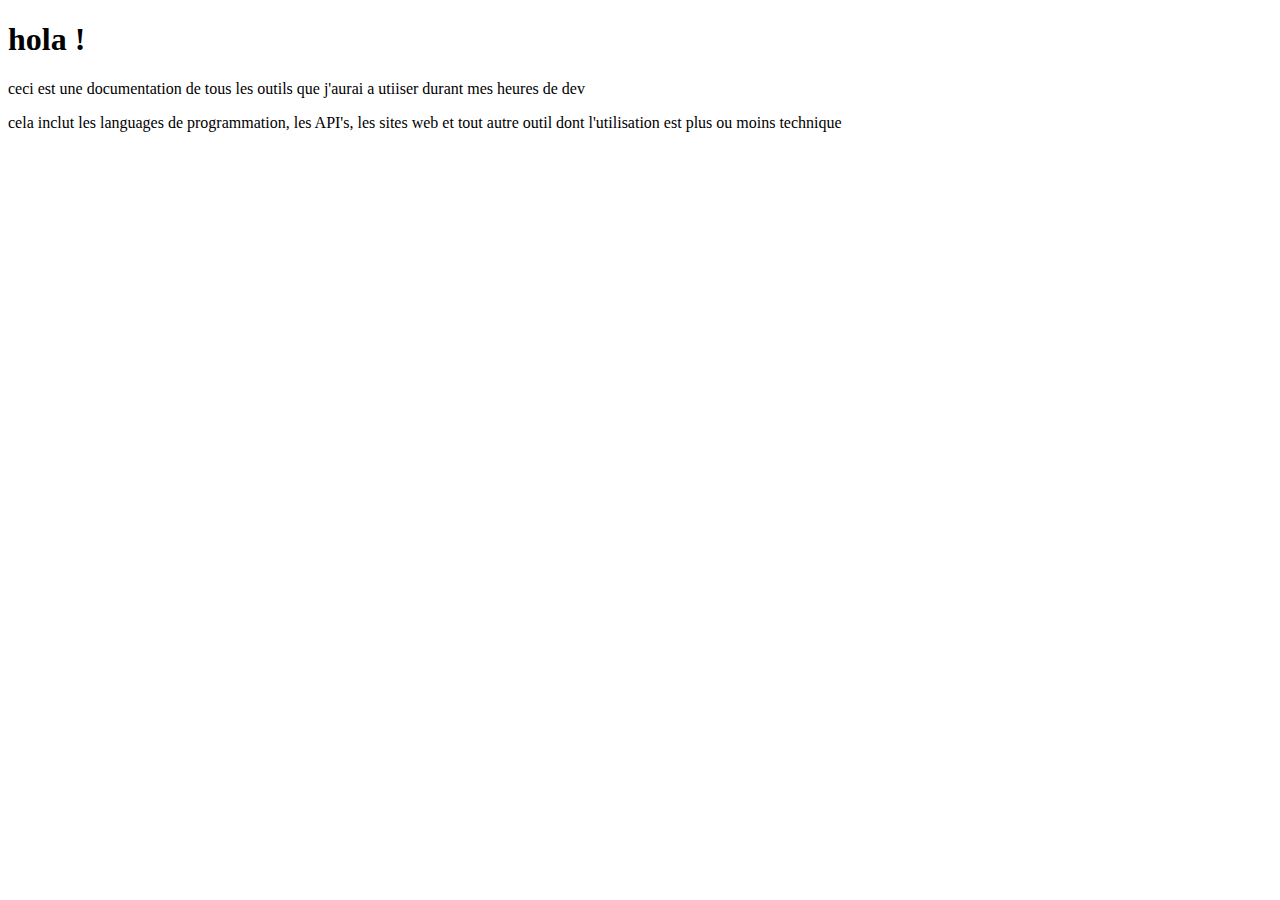
==== index.html @ fc66fb59 "modification du contenu des fichiers" ====
<!DOCTYPE html>
<html lang="fr">
	<head>
		<title>the rotten book</title>
		<meta charset="utf-8"/>
	</head>
	<body>
		<h1>hola !</h1>
		<p>ceci est une documentation de tous les outils que j'aurai a utiiser durant mes heures de dev</p>
		<p>cela inclut les languages de programmation, les API's, les sites web et tout autre outil dont l'utilisation est plus ou moins technique</p>
		<!-- on devrait avoir une sorte de table des matieres ici, mais on le fera bientot -->
		<script src="main.js"></script>
	</body>
</html>
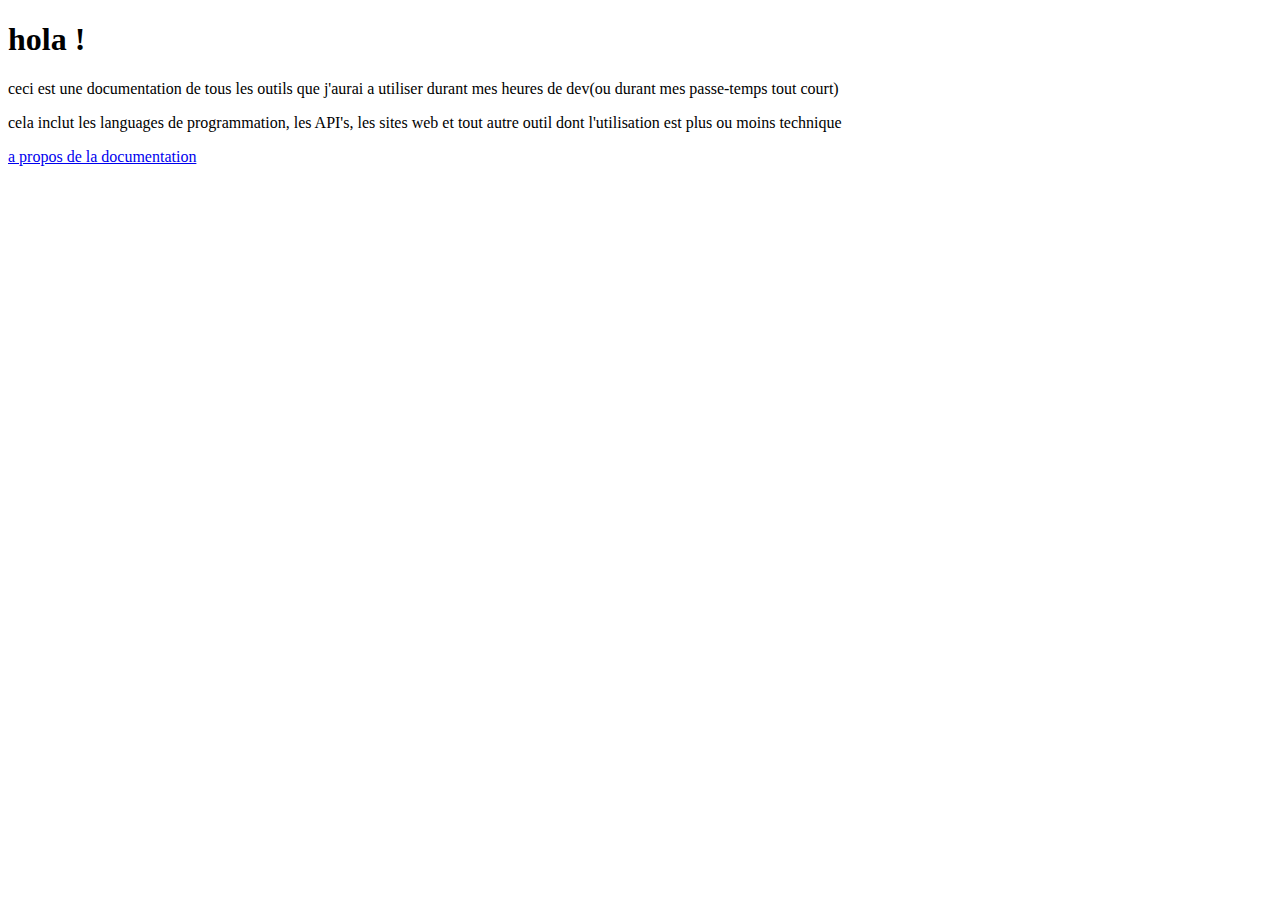
==== commit 995bc4f9: "ajout d'un fichier a propos, modification de l'index" ====
--- a/index.html
+++ b/index.html
@@ -6,8 +6,9 @@
 	</head>
 	<body>
 		<h1>hola !</h1>
-		<p>ceci est une documentation de tous les outils que j'aurai a utiiser durant mes heures de dev</p>
+		<p>ceci est une documentation de tous les outils que j'aurai a utiliser durant mes heures de dev(ou durant mes passe-temps tout court)</p>
 		<p>cela inclut les languages de programmation, les API's, les sites web et tout autre outil dont l'utilisation est plus ou moins technique</p>
+		<a href="a propos.html">a propos de la documentation</a>
 		<!-- on devrait avoir une sorte de table des matieres ici, mais on le fera bientot -->
 		<script src="main.js"></script>
 	</body>
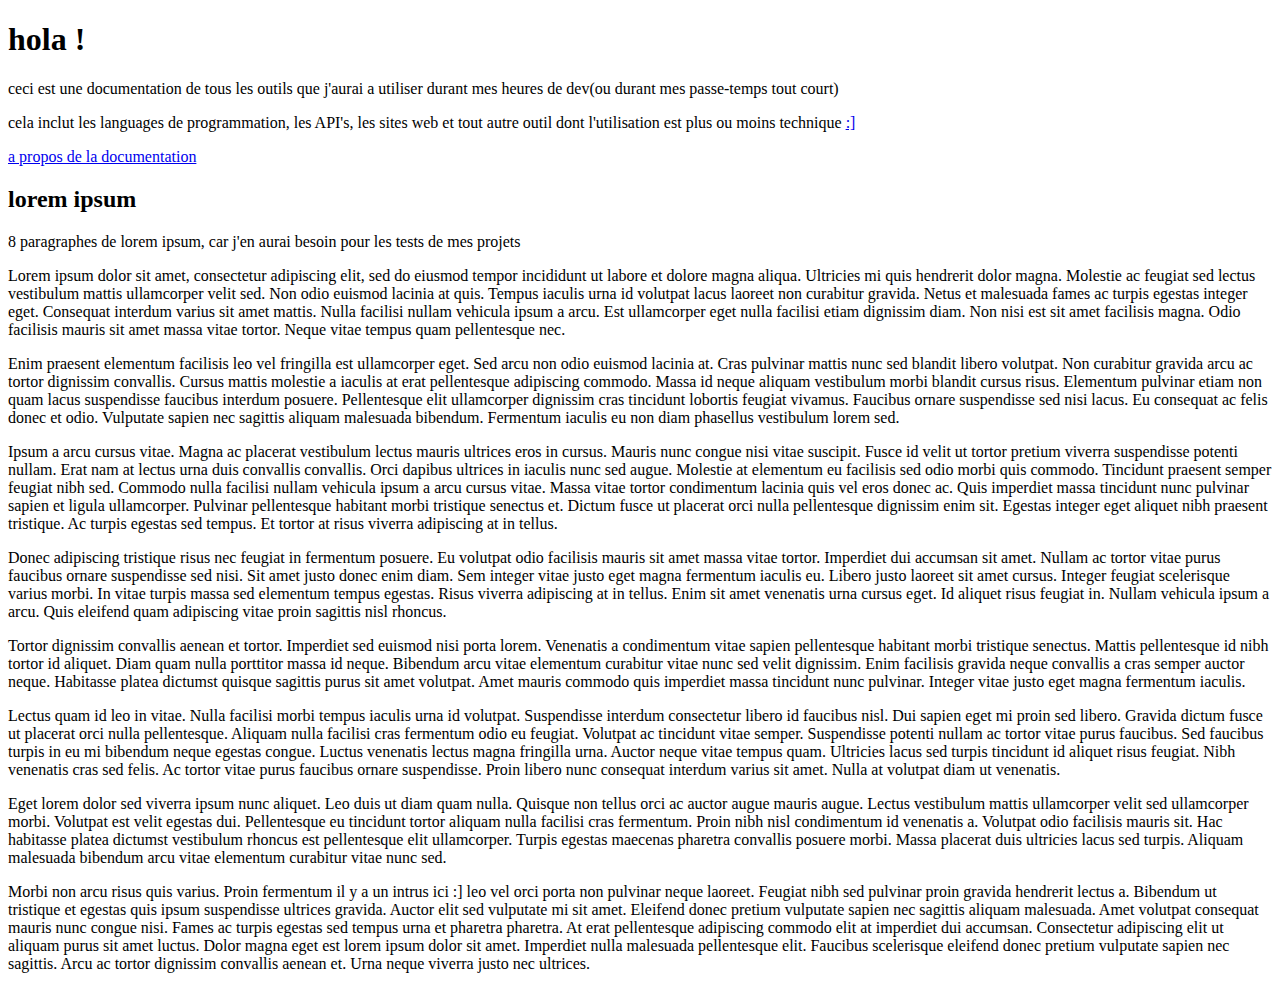
==== commit 8f2a4eaa: "ajouts de liens hypertexte dans les fichiers" ====
--- a/index.html
+++ b/index.html
@@ -7,8 +7,36 @@
 	<body>
 		<h1>hola !</h1>
 		<p>ceci est une documentation de tous les outils que j'aurai a utiliser durant mes heures de dev(ou durant mes passe-temps tout court)</p>
-		<p>cela inclut les languages de programmation, les API's, les sites web et tout autre outil dont l'utilisation est plus ou moins technique</p>
+		<p>cela inclut les languages de programmation, les API's, les sites web et tout autre outil dont l'utilisation est plus ou moins technique <a href="#intrus">:]</a></p>
 		<a href="a propos.html">a propos de la documentation</a>
+
+		<h2>lorem ipsum</h2>
+		<p>8 paragraphes de lorem ipsum, car j'en aurai besoin pour les tests de mes projets<p>
+		<p>
+			<p>
+			Lorem ipsum dolor sit amet, consectetur adipiscing elit, sed do eiusmod tempor incididunt ut labore et dolore magna aliqua. Ultricies mi quis hendrerit dolor magna. Molestie ac feugiat sed lectus vestibulum mattis ullamcorper velit sed. Non odio euismod lacinia at quis. Tempus iaculis urna id volutpat lacus laoreet non curabitur gravida. Netus et malesuada fames ac turpis egestas integer eget. Consequat interdum varius sit amet mattis. Nulla facilisi nullam vehicula ipsum a arcu. Est ullamcorper eget nulla facilisi etiam dignissim diam. Non nisi est sit amet facilisis magna. Odio facilisis mauris sit amet massa vitae tortor. Neque vitae tempus quam pellentesque nec.</p>
+
+			<p>
+			Enim praesent elementum facilisis leo vel fringilla est ullamcorper eget. Sed arcu non odio euismod lacinia at. Cras pulvinar mattis nunc sed blandit libero volutpat. Non curabitur gravida arcu ac tortor dignissim convallis. Cursus mattis molestie a iaculis at erat pellentesque adipiscing commodo. Massa id neque aliquam vestibulum morbi blandit cursus risus. Elementum pulvinar etiam non quam lacus suspendisse faucibus interdum posuere. Pellentesque elit ullamcorper dignissim cras tincidunt lobortis feugiat vivamus. Faucibus ornare suspendisse sed nisi lacus. Eu consequat ac felis donec et odio. Vulputate sapien nec sagittis aliquam malesuada bibendum. Fermentum iaculis eu non diam phasellus vestibulum lorem sed.</p>
+
+			<p>
+			Ipsum a arcu cursus vitae. Magna ac placerat vestibulum lectus mauris ultrices eros in cursus. Mauris nunc congue nisi vitae suscipit. Fusce id velit ut tortor pretium viverra suspendisse potenti nullam. Erat nam at lectus urna duis convallis convallis. Orci dapibus ultrices in iaculis nunc sed augue. Molestie at elementum eu facilisis sed odio morbi quis commodo. Tincidunt praesent semper feugiat nibh sed. Commodo nulla facilisi nullam vehicula ipsum a arcu cursus vitae. Massa vitae tortor condimentum lacinia quis vel eros donec ac. Quis imperdiet massa tincidunt nunc pulvinar sapien et ligula ullamcorper. Pulvinar pellentesque habitant morbi tristique senectus et. Dictum fusce ut placerat orci nulla pellentesque dignissim enim sit. Egestas integer eget aliquet nibh praesent tristique. Ac turpis egestas sed tempus. Et tortor at risus viverra adipiscing at in tellus.</p>
+
+			<p>
+			Donec adipiscing tristique risus nec feugiat in fermentum posuere. Eu volutpat odio facilisis mauris sit amet massa vitae tortor. Imperdiet dui accumsan sit amet. Nullam ac tortor vitae purus faucibus ornare suspendisse sed nisi. Sit amet justo donec enim diam. Sem integer vitae justo eget magna fermentum iaculis eu. Libero justo laoreet sit amet cursus. Integer feugiat scelerisque varius morbi. In vitae turpis massa sed elementum tempus egestas. Risus viverra adipiscing at in tellus. Enim sit amet venenatis urna cursus eget. Id aliquet risus feugiat in. Nullam vehicula ipsum a arcu. Quis eleifend quam adipiscing vitae proin sagittis nisl rhoncus.</p>
+
+			<p>
+			Tortor dignissim convallis aenean et tortor. Imperdiet sed euismod nisi porta lorem. Venenatis a condimentum vitae sapien pellentesque habitant morbi tristique senectus. Mattis pellentesque id nibh tortor id aliquet. Diam quam nulla porttitor massa id neque. Bibendum arcu vitae elementum curabitur vitae nunc sed velit dignissim. Enim facilisis gravida neque convallis a cras semper auctor neque. Habitasse platea dictumst quisque sagittis purus sit amet volutpat. Amet mauris commodo quis imperdiet massa tincidunt nunc pulvinar. Integer vitae justo eget magna fermentum iaculis.</p>
+
+			<p>
+			Lectus quam id leo in vitae. Nulla facilisi morbi tempus iaculis urna id volutpat. Suspendisse interdum consectetur libero id faucibus nisl. Dui sapien eget mi proin sed libero. Gravida dictum fusce ut placerat orci nulla pellentesque. Aliquam nulla facilisi cras fermentum odio eu feugiat. Volutpat ac tincidunt vitae semper. Suspendisse potenti nullam ac tortor vitae purus faucibus. Sed faucibus turpis in eu mi bibendum neque egestas congue. Luctus venenatis lectus magna fringilla urna. Auctor neque vitae tempus quam. Ultricies lacus sed turpis tincidunt id aliquet risus feugiat. Nibh venenatis cras sed felis. Ac tortor vitae purus faucibus ornare suspendisse. Proin libero nunc consequat interdum varius sit amet. Nulla at volutpat diam ut venenatis.</p>
+
+			<p>
+			Eget lorem dolor sed viverra ipsum nunc aliquet. Leo duis ut diam quam nulla. Quisque non tellus orci ac auctor augue mauris augue. Lectus vestibulum mattis ullamcorper velit sed ullamcorper morbi. Volutpat est velit egestas dui. Pellentesque eu tincidunt tortor aliquam nulla facilisi cras fermentum. Proin nibh nisl condimentum id venenatis a. Volutpat odio facilisis mauris sit. Hac habitasse platea dictumst vestibulum rhoncus est pellentesque elit ullamcorper. Turpis egestas maecenas pharetra convallis posuere morbi. Massa placerat duis ultricies lacus sed turpis. Aliquam malesuada bibendum arcu vitae elementum curabitur vitae nunc sed.</p>
+
+			<p>
+			Morbi non arcu risus quis varius. Proin fermentum <span id="intrus"> il y a un intrus ici :]<span> leo vel orci porta non pulvinar neque laoreet. Feugiat nibh sed pulvinar proin gravida hendrerit lectus a. Bibendum ut tristique et egestas quis ipsum suspendisse ultrices gravida. Auctor elit sed vulputate mi sit amet. Eleifend donec pretium vulputate sapien nec sagittis aliquam malesuada. Amet volutpat consequat mauris nunc congue nisi. Fames ac turpis egestas sed tempus urna et pharetra pharetra. At erat pellentesque adipiscing commodo elit at imperdiet dui accumsan. Consectetur adipiscing elit ut aliquam purus sit amet luctus. Dolor magna eget est lorem ipsum dolor sit amet. Imperdiet nulla malesuada pellentesque elit. Faucibus scelerisque eleifend donec pretium vulputate sapien nec sagittis. Arcu ac tortor dignissim convallis aenean et. Urna neque viverra justo nec ultrices.</p>
+		</p>
 		<!-- on devrait avoir une sorte de table des matieres ici, mais on le fera bientot -->
 		<script src="main.js"></script>
 	</body>
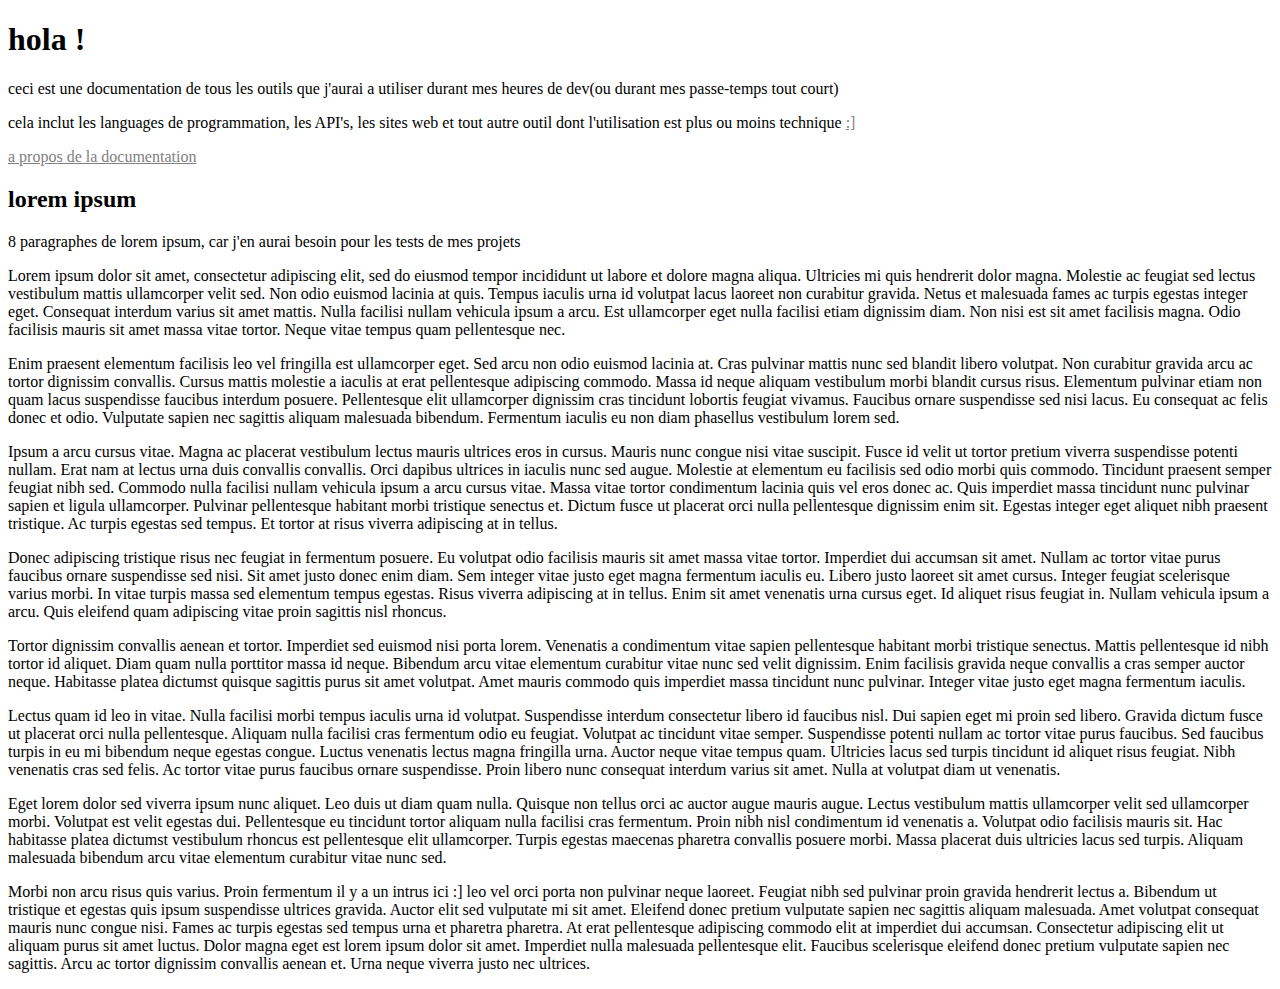
==== commit 462453ed: "changement mineurs" ====
--- a/index.html
+++ b/index.html
@@ -3,6 +3,7 @@
 	<head>
 		<title>the rotten book</title>
 		<meta charset="utf-8"/>
+		<link rel="stylesheet" href="style.css">
 	</head>
 	<body>
 		<h1>hola !</h1>
--- a/style.css
+++ b/style.css
@@ -0,0 +1,3 @@
+a{
+	color: gray;
+}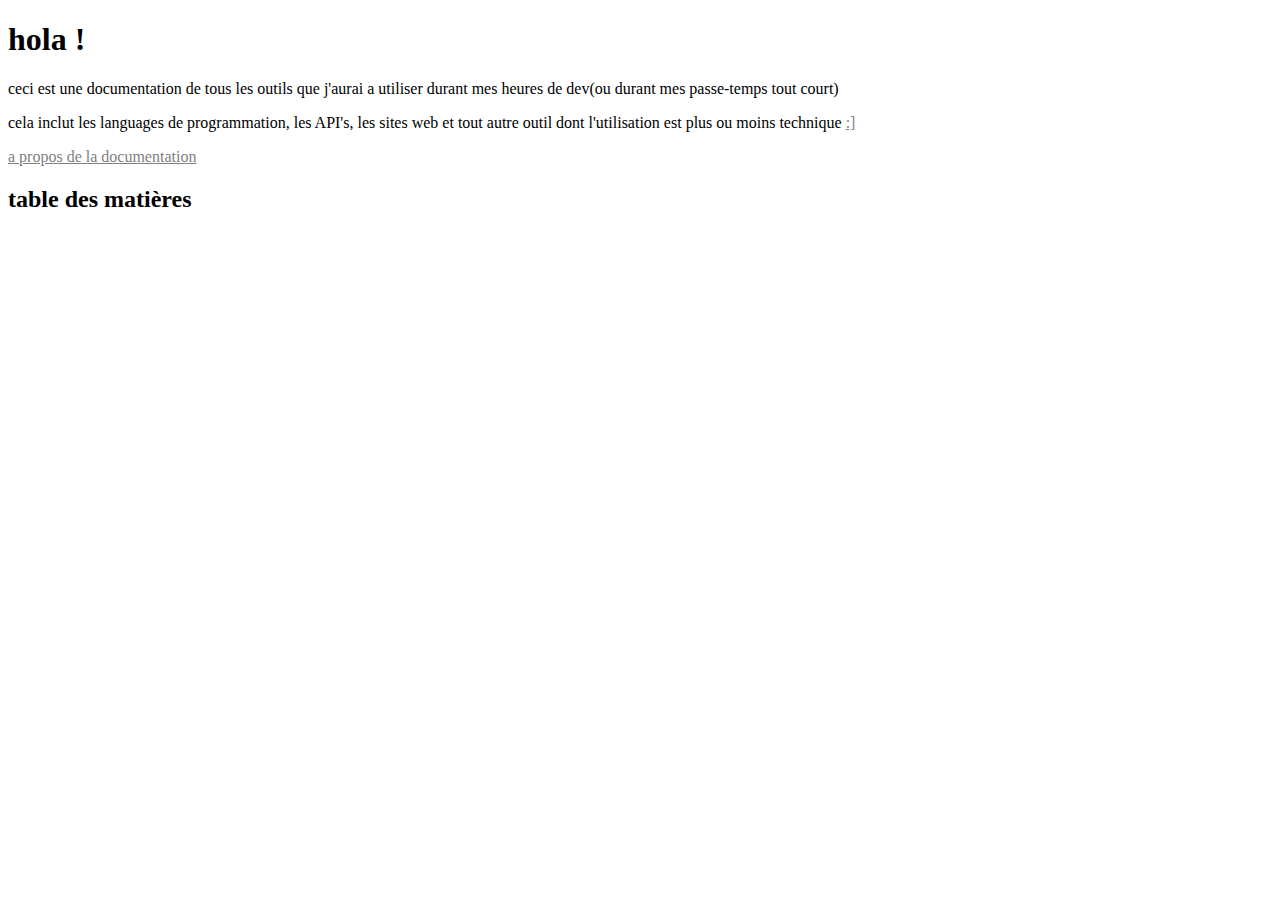
==== commit f2576b7f: "supression du lorem ipsum, ajout de commentaires" ====
--- a/index.html
+++ b/index.html
@@ -11,33 +11,7 @@
 		<p>cela inclut les languages de programmation, les API's, les sites web et tout autre outil dont l'utilisation est plus ou moins technique <a href="#intrus">:]</a></p>
 		<a href="a propos.html">a propos de la documentation</a>
 
-		<h2>lorem ipsum</h2>
-		<p>8 paragraphes de lorem ipsum, car j'en aurai besoin pour les tests de mes projets<p>
-		<p>
-			<p>
-			Lorem ipsum dolor sit amet, consectetur adipiscing elit, sed do eiusmod tempor incididunt ut labore et dolore magna aliqua. Ultricies mi quis hendrerit dolor magna. Molestie ac feugiat sed lectus vestibulum mattis ullamcorper velit sed. Non odio euismod lacinia at quis. Tempus iaculis urna id volutpat lacus laoreet non curabitur gravida. Netus et malesuada fames ac turpis egestas integer eget. Consequat interdum varius sit amet mattis. Nulla facilisi nullam vehicula ipsum a arcu. Est ullamcorper eget nulla facilisi etiam dignissim diam. Non nisi est sit amet facilisis magna. Odio facilisis mauris sit amet massa vitae tortor. Neque vitae tempus quam pellentesque nec.</p>
-
-			<p>
-			Enim praesent elementum facilisis leo vel fringilla est ullamcorper eget. Sed arcu non odio euismod lacinia at. Cras pulvinar mattis nunc sed blandit libero volutpat. Non curabitur gravida arcu ac tortor dignissim convallis. Cursus mattis molestie a iaculis at erat pellentesque adipiscing commodo. Massa id neque aliquam vestibulum morbi blandit cursus risus. Elementum pulvinar etiam non quam lacus suspendisse faucibus interdum posuere. Pellentesque elit ullamcorper dignissim cras tincidunt lobortis feugiat vivamus. Faucibus ornare suspendisse sed nisi lacus. Eu consequat ac felis donec et odio. Vulputate sapien nec sagittis aliquam malesuada bibendum. Fermentum iaculis eu non diam phasellus vestibulum lorem sed.</p>
-
-			<p>
-			Ipsum a arcu cursus vitae. Magna ac placerat vestibulum lectus mauris ultrices eros in cursus. Mauris nunc congue nisi vitae suscipit. Fusce id velit ut tortor pretium viverra suspendisse potenti nullam. Erat nam at lectus urna duis convallis convallis. Orci dapibus ultrices in iaculis nunc sed augue. Molestie at elementum eu facilisis sed odio morbi quis commodo. Tincidunt praesent semper feugiat nibh sed. Commodo nulla facilisi nullam vehicula ipsum a arcu cursus vitae. Massa vitae tortor condimentum lacinia quis vel eros donec ac. Quis imperdiet massa tincidunt nunc pulvinar sapien et ligula ullamcorper. Pulvinar pellentesque habitant morbi tristique senectus et. Dictum fusce ut placerat orci nulla pellentesque dignissim enim sit. Egestas integer eget aliquet nibh praesent tristique. Ac turpis egestas sed tempus. Et tortor at risus viverra adipiscing at in tellus.</p>
-
-			<p>
-			Donec adipiscing tristique risus nec feugiat in fermentum posuere. Eu volutpat odio facilisis mauris sit amet massa vitae tortor. Imperdiet dui accumsan sit amet. Nullam ac tortor vitae purus faucibus ornare suspendisse sed nisi. Sit amet justo donec enim diam. Sem integer vitae justo eget magna fermentum iaculis eu. Libero justo laoreet sit amet cursus. Integer feugiat scelerisque varius morbi. In vitae turpis massa sed elementum tempus egestas. Risus viverra adipiscing at in tellus. Enim sit amet venenatis urna cursus eget. Id aliquet risus feugiat in. Nullam vehicula ipsum a arcu. Quis eleifend quam adipiscing vitae proin sagittis nisl rhoncus.</p>
-
-			<p>
-			Tortor dignissim convallis aenean et tortor. Imperdiet sed euismod nisi porta lorem. Venenatis a condimentum vitae sapien pellentesque habitant morbi tristique senectus. Mattis pellentesque id nibh tortor id aliquet. Diam quam nulla porttitor massa id neque. Bibendum arcu vitae elementum curabitur vitae nunc sed velit dignissim. Enim facilisis gravida neque convallis a cras semper auctor neque. Habitasse platea dictumst quisque sagittis purus sit amet volutpat. Amet mauris commodo quis imperdiet massa tincidunt nunc pulvinar. Integer vitae justo eget magna fermentum iaculis.</p>
-
-			<p>
-			Lectus quam id leo in vitae. Nulla facilisi morbi tempus iaculis urna id volutpat. Suspendisse interdum consectetur libero id faucibus nisl. Dui sapien eget mi proin sed libero. Gravida dictum fusce ut placerat orci nulla pellentesque. Aliquam nulla facilisi cras fermentum odio eu feugiat. Volutpat ac tincidunt vitae semper. Suspendisse potenti nullam ac tortor vitae purus faucibus. Sed faucibus turpis in eu mi bibendum neque egestas congue. Luctus venenatis lectus magna fringilla urna. Auctor neque vitae tempus quam. Ultricies lacus sed turpis tincidunt id aliquet risus feugiat. Nibh venenatis cras sed felis. Ac tortor vitae purus faucibus ornare suspendisse. Proin libero nunc consequat interdum varius sit amet. Nulla at volutpat diam ut venenatis.</p>
-
-			<p>
-			Eget lorem dolor sed viverra ipsum nunc aliquet. Leo duis ut diam quam nulla. Quisque non tellus orci ac auctor augue mauris augue. Lectus vestibulum mattis ullamcorper velit sed ullamcorper morbi. Volutpat est velit egestas dui. Pellentesque eu tincidunt tortor aliquam nulla facilisi cras fermentum. Proin nibh nisl condimentum id venenatis a. Volutpat odio facilisis mauris sit. Hac habitasse platea dictumst vestibulum rhoncus est pellentesque elit ullamcorper. Turpis egestas maecenas pharetra convallis posuere morbi. Massa placerat duis ultricies lacus sed turpis. Aliquam malesuada bibendum arcu vitae elementum curabitur vitae nunc sed.</p>
-
-			<p>
-			Morbi non arcu risus quis varius. Proin fermentum <span id="intrus"> il y a un intrus ici :]<span> leo vel orci porta non pulvinar neque laoreet. Feugiat nibh sed pulvinar proin gravida hendrerit lectus a. Bibendum ut tristique et egestas quis ipsum suspendisse ultrices gravida. Auctor elit sed vulputate mi sit amet. Eleifend donec pretium vulputate sapien nec sagittis aliquam malesuada. Amet volutpat consequat mauris nunc congue nisi. Fames ac turpis egestas sed tempus urna et pharetra pharetra. At erat pellentesque adipiscing commodo elit at imperdiet dui accumsan. Consectetur adipiscing elit ut aliquam purus sit amet luctus. Dolor magna eget est lorem ipsum dolor sit amet. Imperdiet nulla malesuada pellentesque elit. Faucibus scelerisque eleifend donec pretium vulputate sapien nec sagittis. Arcu ac tortor dignissim convallis aenean et. Urna neque viverra justo nec ultrices.</p>
-		</p>
+		<h2>table des matières</h2>
 		<!-- on devrait avoir une sorte de table des matieres ici, mais on le fera bientot -->
 		<script src="main.js"></script>
 	</body>
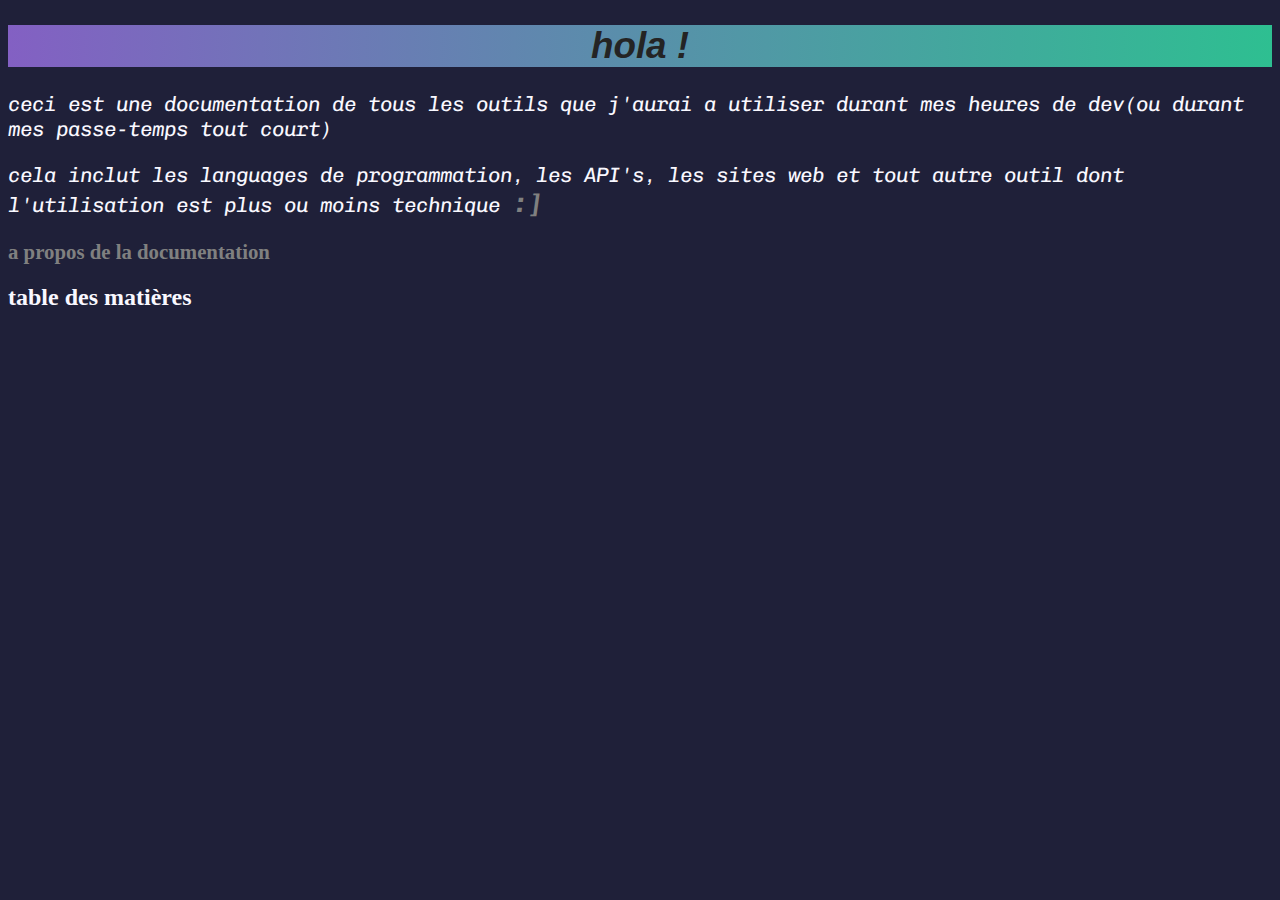
==== commit 3e291a87: "ajouts de propriétés css" ====
--- a/index.html
+++ b/index.html
@@ -4,6 +4,9 @@
 		<title>the rotten book</title>
 		<meta charset="utf-8"/>
 		<link rel="stylesheet" href="style.css">
+		<link rel="preconnect" href="https://fonts.googleapis.com">
+		<link rel="preconnect" href="https://fonts.gstatic.com" crossorigin>
+		<link href="https://fonts.googleapis.com/css2?family=Chivo+Mono:wght@300&display=swap" rel="stylesheet">
 	</head>
 	<body>
 		<h1>hola !</h1>
--- a/style.css
+++ b/style.css
@@ -1,3 +1,23 @@
+body{
+	background-color: #1F2039;
+	color: #F9F8FF;
+}
+h1{
+	background: linear-gradient(90deg, #8360c3, #2ebf91);
+	font-family: helvetica;
+	font-style: italic;
+	font-size: 2.3em;
+	text-align: center;
+	color:#242424;
+}
 a{
 	color: gray;
+	font-weight: bold;
+	font-size: 1.3em;
+	text-decoration: none;
+}
+p{
+	font-size: 1.3em;
+	font-family: 'Chivo Mono', 'Trebuchet Ms', "sans-serif";
+	font-style: italic;
 }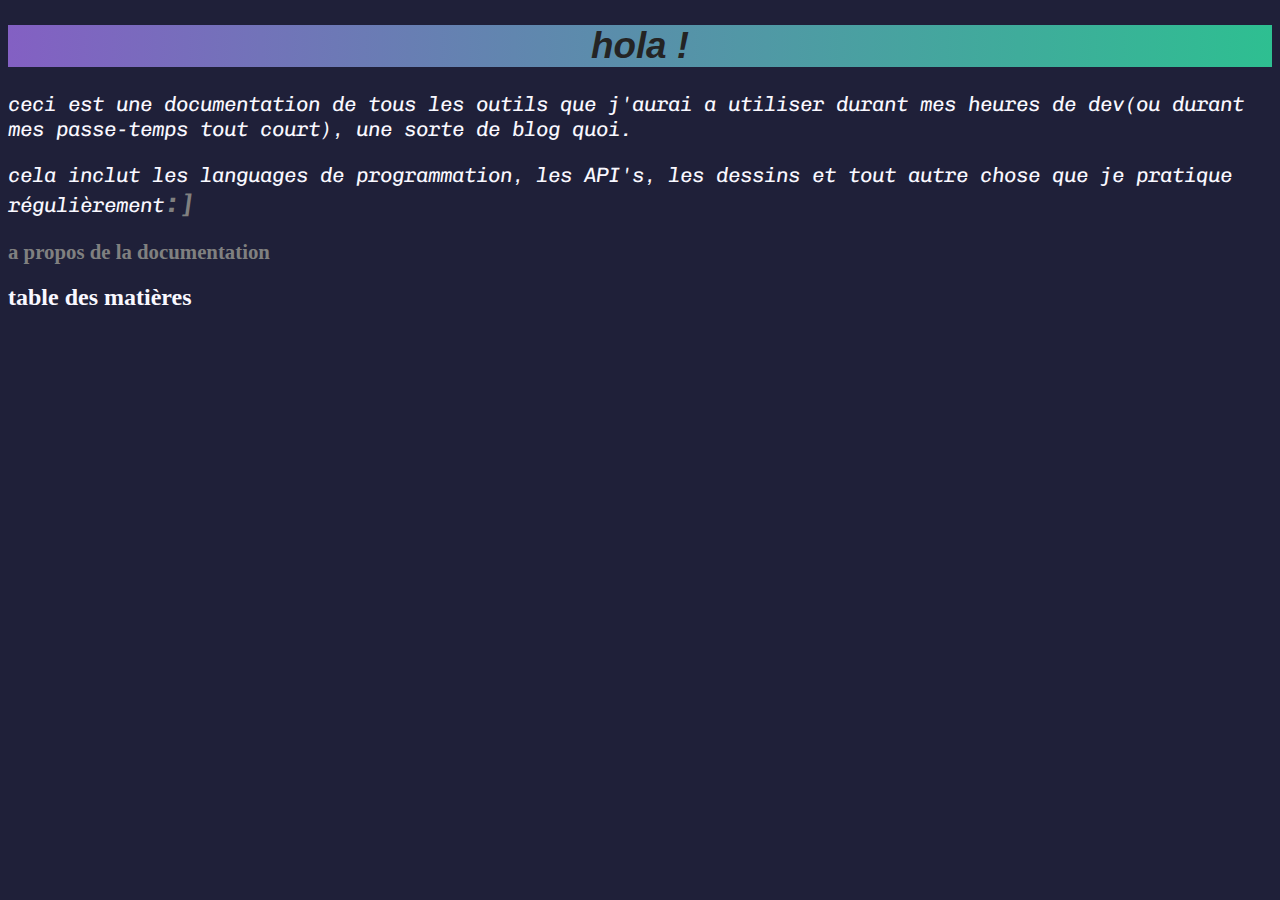
==== commit 59e80804: "changements mineurs dans le texte" ====
--- a/index.html
+++ b/index.html
@@ -10,8 +10,8 @@
 	</head>
 	<body>
 		<h1>hola !</h1>
-		<p>ceci est une documentation de tous les outils que j'aurai a utiliser durant mes heures de dev(ou durant mes passe-temps tout court)</p>
-		<p>cela inclut les languages de programmation, les API's, les sites web et tout autre outil dont l'utilisation est plus ou moins technique <a href="#intrus">:]</a></p>
+		<p>ceci est une documentation de tous les outils que j'aurai a utiliser durant mes heures de dev(ou durant mes passe-temps tout court), une sorte de blog quoi.</p>
+		<p>cela inclut les languages de programmation, les API's, les dessins et tout autre chose que je pratique régulièrement<a href="#intrus">:]</a></p>
 		<a href="a propos.html">a propos de la documentation</a>
 
 		<h2>table des matières</h2>
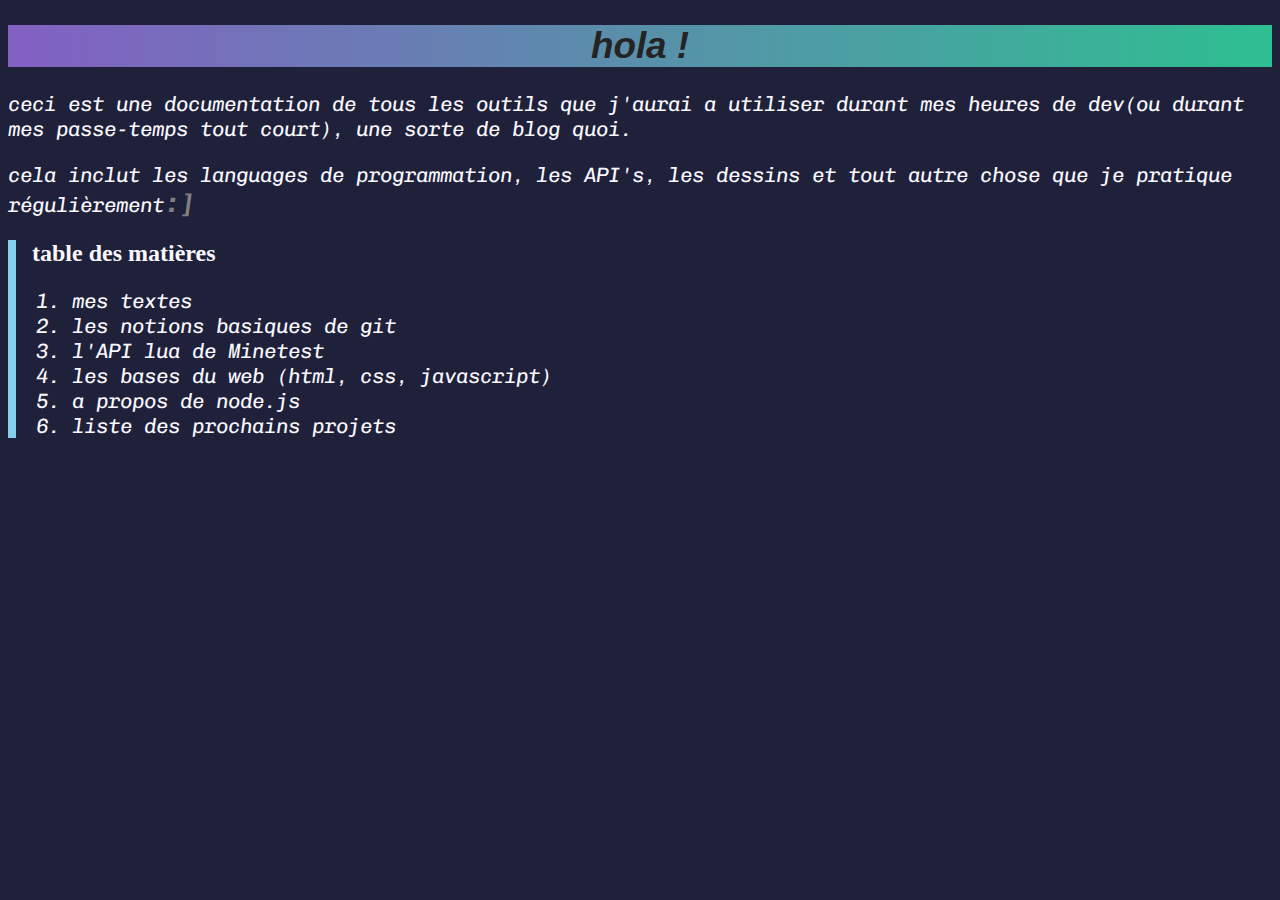
==== commit ee2fef80: "supression du fichier 'a propos' et des liens hypertexte, ajout de bordures" ====
--- a/index.html
+++ b/index.html
@@ -12,10 +12,20 @@
 		<h1>hola !</h1>
 		<p>ceci est une documentation de tous les outils que j'aurai a utiliser durant mes heures de dev(ou durant mes passe-temps tout court), une sorte de blog quoi.</p>
 		<p>cela inclut les languages de programmation, les API's, les dessins et tout autre chose que je pratique régulièrement<a href="#intrus">:]</a></p>
-		<a href="a propos.html">a propos de la documentation</a>
-
-		<h2>table des matières</h2>
-		<!-- on devrait avoir une sorte de table des matieres ici, mais on le fera bientot -->
+		<!--<a href="a propos.html">a propos de la documentation</a>
+		-->
+		<div class="table">
+			<h2>table des matières</h2>
+			<!-- on devrait avoir une sorte de table des matieres ici, mais on le fera bientot -->
+			<ol>
+				<li>mes textes</li>
+				<li>les notions basiques de git</li>
+				<li>l'API lua de Minetest</li>
+				<li>les bases du web (html, css, javascript)</li>
+				<li>a propos de node.js</li>
+				<li>liste des prochains projets</li>
+			</ol>
+		</div>	
 		<script src="main.js"></script>
 	</body>
 </html>--- a/style.css
+++ b/style.css
@@ -10,13 +10,17 @@
 	text-align: center;
 	color:#242424;
 }
+.table{
+	border-left: 0.5em solid skyblue;
+	padding-left: 1em;
+}
 a{
 	color: gray;
 	font-weight: bold;
 	font-size: 1.3em;
 	text-decoration: none;
 }
-p{
+p, ol{
 	font-size: 1.3em;
 	font-family: 'Chivo Mono', 'Trebuchet Ms', "sans-serif";
 	font-style: italic;
